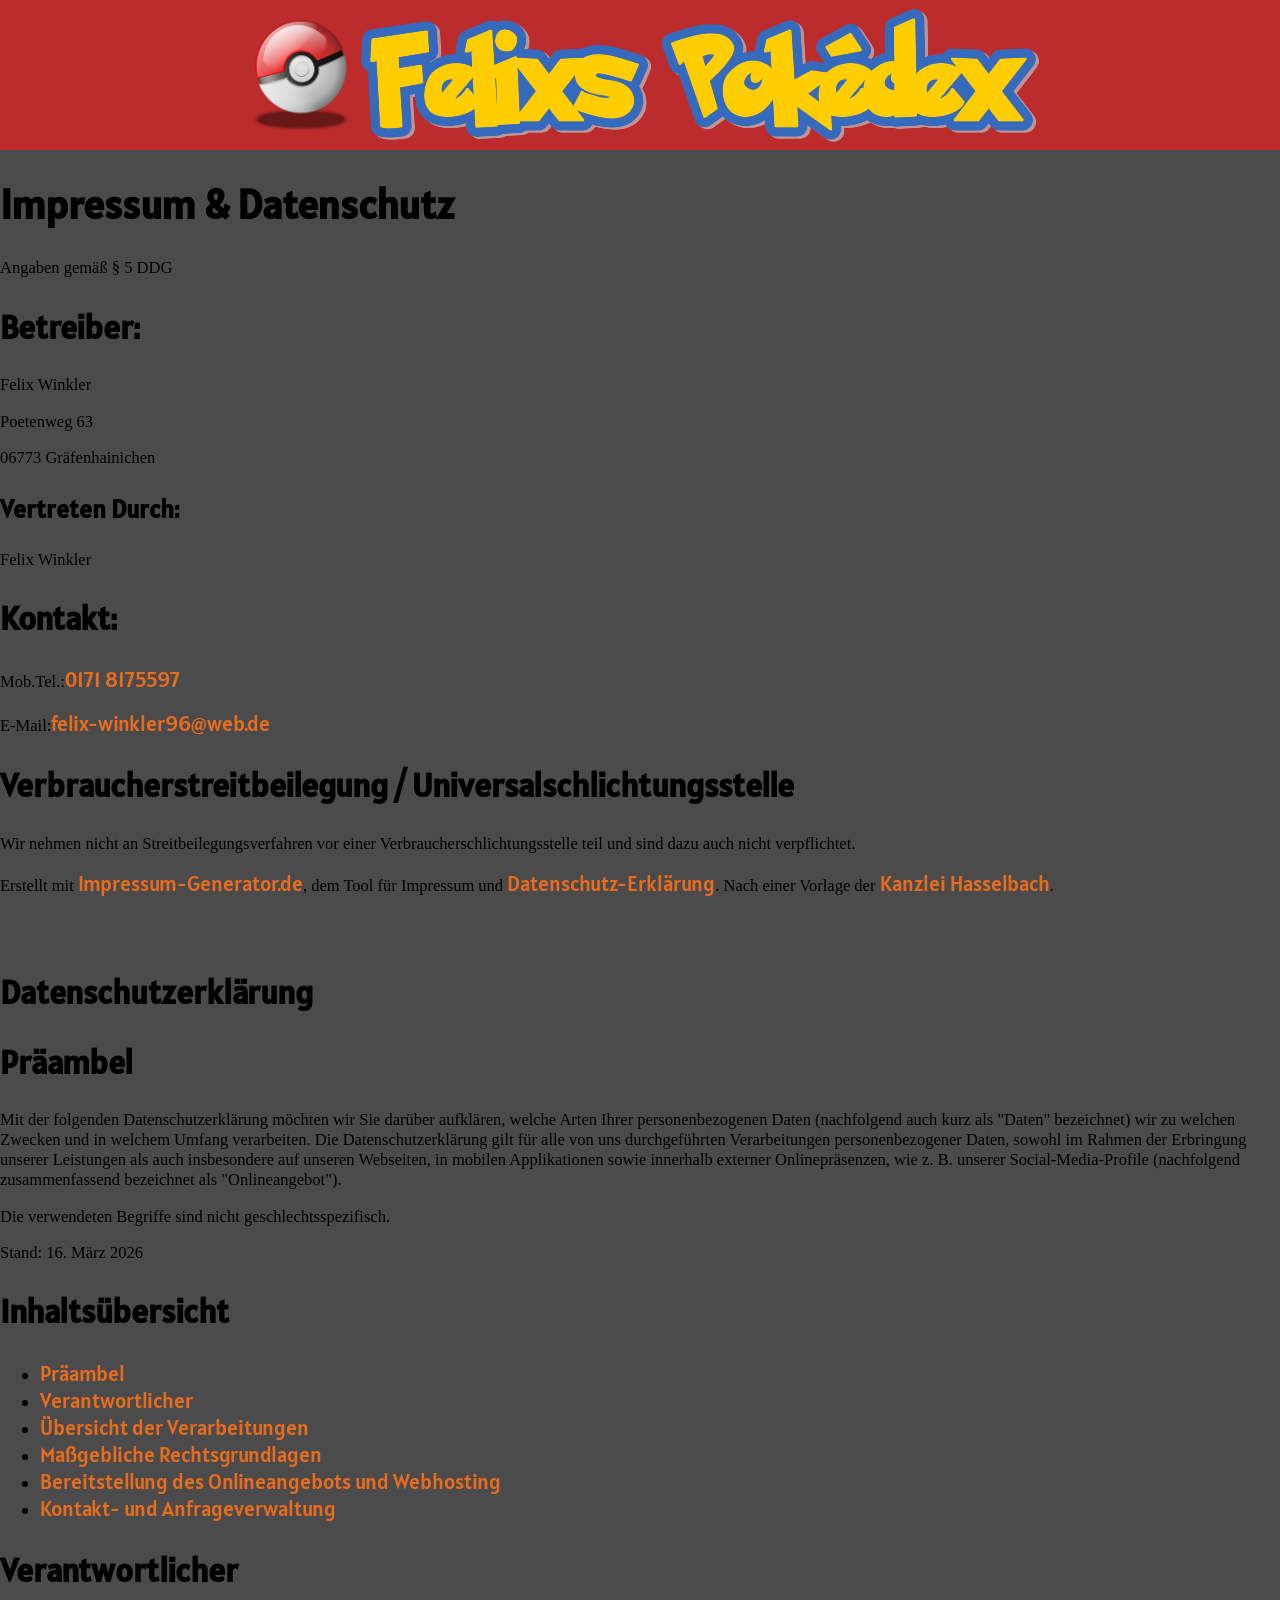
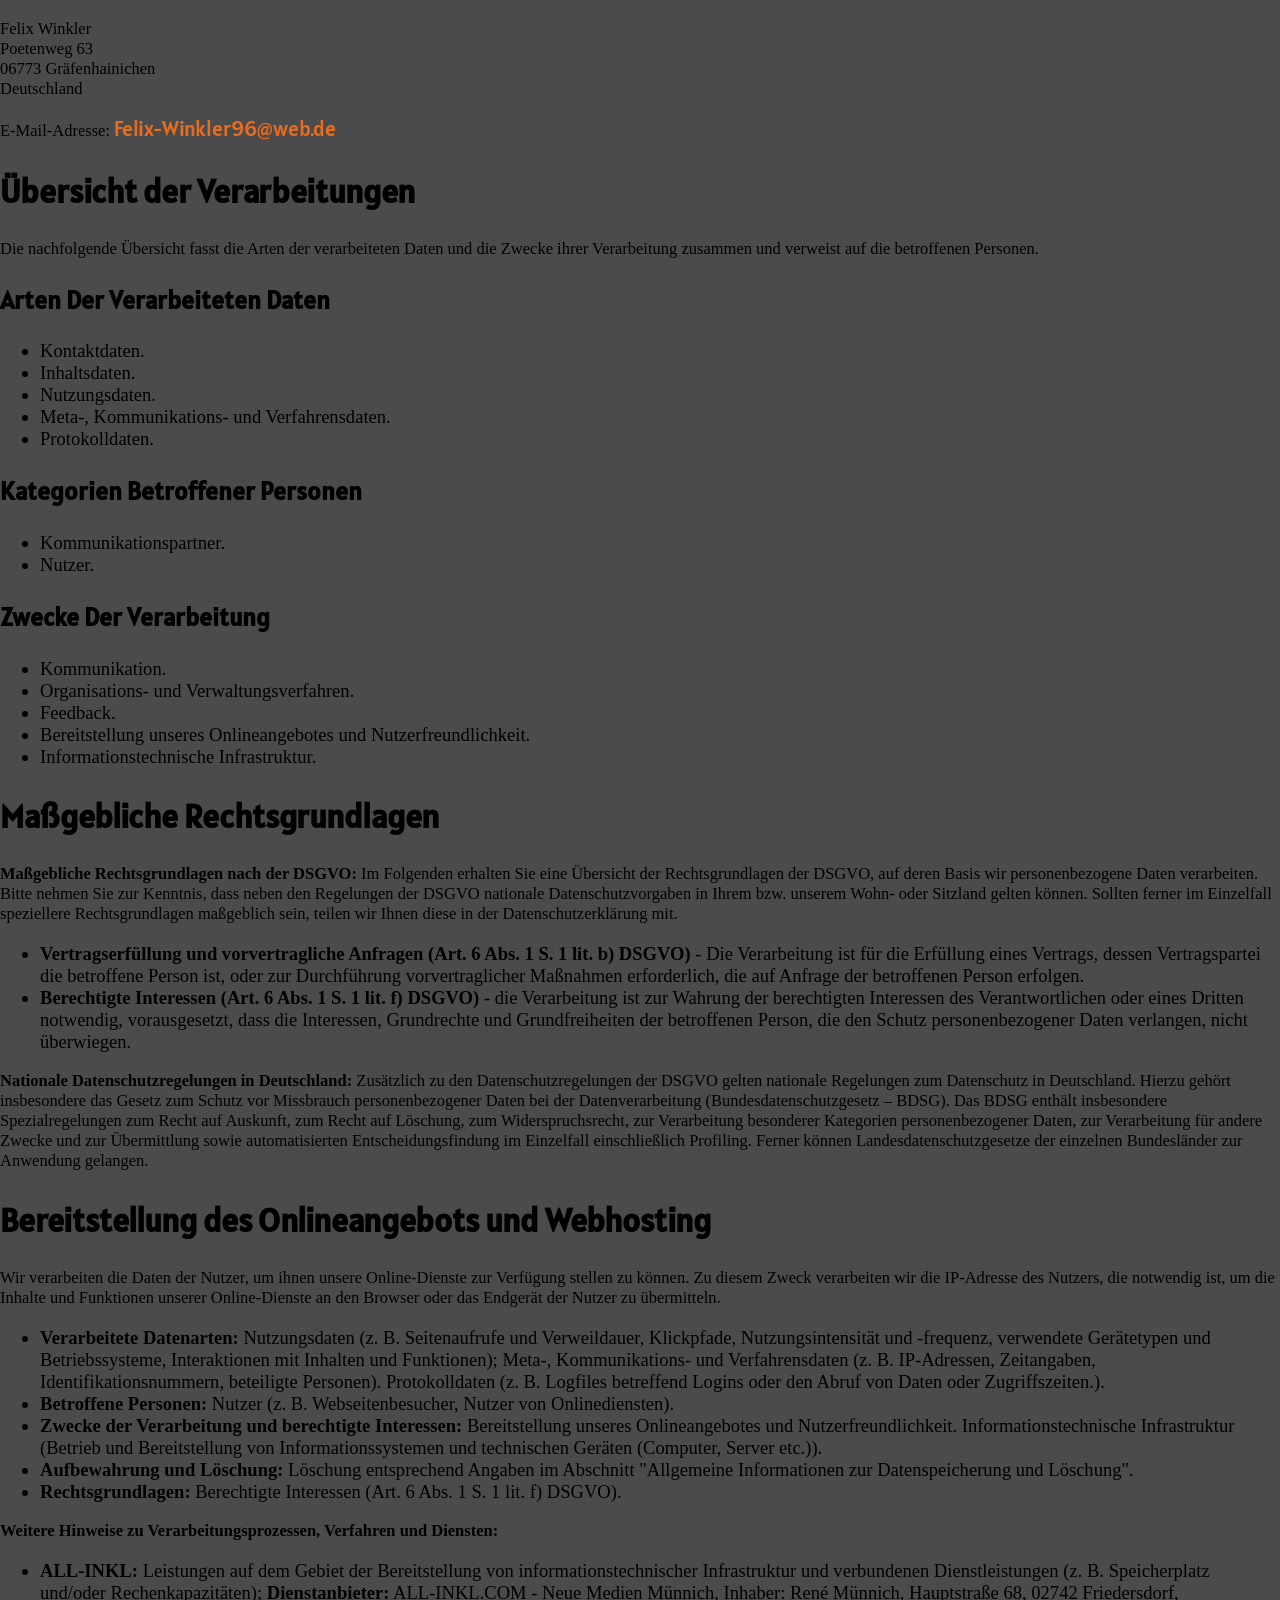
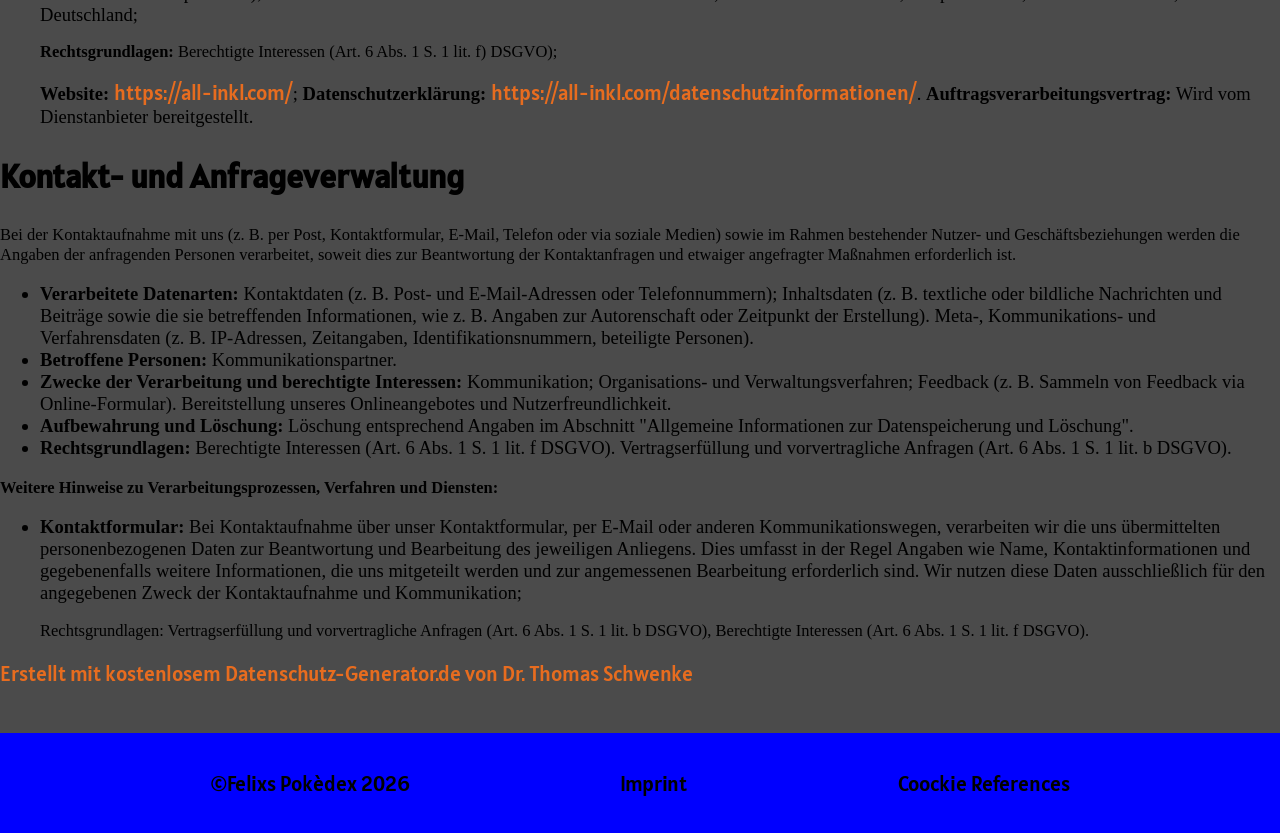
==== imprint.html @ dfed006f "added imprint and footer" ====
<!DOCTYPE html>
<html lang="de">
<head>
  <meta charset="UTF-8">
  <meta name="viewport" content="width=device-width, initial-scale=1.0">
  <title>Impressum</title>
  <link rel="shortcut icon" href="favicon.ico" type="image/x-icon">
  <link rel="stylesheet" href="./styles/imprint.css">
  <link rel="stylesheet" href="style.css">
  <link rel="stylesheet" href="./styles/global.css">
  <link rel="stylesheet" href="./styles/fonts.css">
  <link rel="stylesheet" href="./styles/assets.css">
</head>
<body>
  <header class="header-container" id="topbase">
    <div class="header-wrapper">
      <img class="pokeball" src="./assets/img/95c-pokeball-1594373_1280.png" alt="Pokéball">
      <img class="logo" src="./assets/img/Pekedex.png" alt="Logo">
    </div>
  </header>
  <main class="imprint-page">
    <h1>Impressum & Datenschutz</h1>
    <p>Angaben gemäß § 5 DDG</p>
    <section class="operator">
      <h2>Betreiber:</h2>
      <p>Felix Winkler</p>
      <p>Poetenweg 63</p>
      <p>06773 Gräfenhainichen</p>
    </section>
    <h3>Vertreten durch:</h3>
    <p>Felix Winkler</p>
    <section class="contact-data">
      <h2>Kontakt:</h2>
      <p>Mob.Tel.:<a href="tel:0171 8175597">0171 8175597</a></p>
      <p>
        E-Mail:<a href="mail_to" target="_blank">felix-winkler96@web.de</a>
      </p>
    </section>
    <section class="epilogue">
      <h2><span class="br-point">Verbraucherstreitbeilegung</span> <span class="br-point">/
          Universalschlichtungsstelle</span></h2>
      <p>
        Wir nehmen nicht an Streitbeilegungsverfahren vor einer
        Verbraucherschlichtungsstelle teil und sind dazu auch nicht
        verpflichtet.
      </p>
      <p>
        Erstellt mit
        <a href="https://impressum-generator.de" target="_blank" rel="dofollow">Impressum-Generator.de</a>, dem Tool
        für Impressum und
        <a href="https://impressum-generator.de/datenschutz-generator" target="_blank"
          rel="dofollow">Datenschutz-Erklärung</a>. Nach einer Vorlage der
        <a href="https://www.kanzlei-hasselbach.de/" target="_blank" rel="dofollow">Kanzlei Hasselbach</a>.
    </section>
    </p>
    <section class="privacy-policy-head">
      <h2>Datenschutzerklärung</h2>
    </section>
    <section class="proloque">
      <h2 id="m716">Präambel</h2>
      <p>Mit der folgenden Datenschutzerklärung möchten wir Sie darüber aufklären, welche Arten Ihrer
        personenbezogenen
        Daten (nachfolgend auch kurz als "Daten" bezeichnet) wir zu welchen Zwecken und in welchem Umfang verarbeiten.
        Die Datenschutzerklärung gilt für alle von uns durchgeführten Verarbeitungen personenbezogener Daten, sowohl
        im
        Rahmen der Erbringung unserer Leistungen als auch insbesondere auf unseren Webseiten, in mobilen Applikationen
        sowie innerhalb externer Onlinepräsenzen, wie z. B. unserer Social-Media-Profile (nachfolgend zusammenfassend
        bezeichnet als "Onlineangebot").</p>
      <p>Die verwendeten Begriffe sind nicht geschlechtsspezifisch.</p>
    </section>
    <p>Stand: 16. März 2026</p>
    <section>
      <h2>Inhaltsübersicht</h2>
      <ul class="index">
        <li><a class="index-link" href="#m716">Präambel</a></li>
        <li><a class="index-link" href="#m3">Verantwortlicher</a></li>
        <li><a class="index-link" href="#mOverview">Übersicht der Verarbeitungen</a></li>
        <li><a class="index-link" href="#m2427">Maßgebliche Rechtsgrundlagen</a></li>
        <li><a class="index-link" href="#m225">Bereitstellung des Onlineangebots und Webhosting</a></li>
        <li><a class="index-link" href="#m182">Kontakt- und Anfrageverwaltung</a></li>
      </ul>
    </section>
    <section>
      <h2 id="m3">Verantwortlicher</h2>
      <p>Felix Winkler<br>Poetenweg 63<br>06773 Gräfenhainichen <br>Deutschland</p>
      <p>E-Mail-Adresse: <a href="mailto:Felix-Winkler96@web.de">Felix-Winkler96@web.de</a></p>
    </section>
    <section>
      <h2 id="mOverview">Übersicht der Verarbeitungen</h2>
      <p>Die nachfolgende Übersicht fasst die Arten der verarbeiteten Daten und die Zwecke ihrer Verarbeitung zusammen
        und verweist auf die betroffenen Personen.</p>
    </section>
    <section>
      <h3>Arten der verarbeiteten Daten</h3>
      <ul>
        <li>Kontaktdaten.</li>
        <li>Inhaltsdaten.</li>
        <li>Nutzungsdaten.</li>
        <li>Meta-, Kommunikations- und Verfahrensdaten.</li>
        <li>Protokolldaten.</li>
      </ul>
    </section>
    <section>
      <h3>Kategorien betroffener Personen</h3>
      <ul>
        <li>Kommunikationspartner.</li>
        <li>Nutzer.</li>
      </ul>
    </section>
    <section>
      <h3>Zwecke der Verarbeitung</h3>
      <ul>
        <li>Kommunikation.</li>
        <li>Organisations- und Verwaltungsverfahren.</li>
        <li>Feedback.</li>
        <li>Bereitstellung unseres Onlineangebotes und Nutzerfreundlichkeit.</li>
        <li>Informationstechnische Infrastruktur.</li>
      </ul>
    </section>
    <section>
      <h2 id="m2427">Maßgebliche Rechtsgrundlagen</h2>
      <p><strong>Maßgebliche Rechtsgrundlagen nach der DSGVO: </strong>Im Folgenden erhalten Sie eine Übersicht der
        Rechtsgrundlagen der DSGVO, auf deren Basis wir personenbezogene Daten verarbeiten. Bitte nehmen Sie zur
        Kenntnis, dass neben den Regelungen der DSGVO nationale Datenschutzvorgaben in Ihrem bzw. unserem Wohn- oder
        Sitzland gelten können. Sollten ferner im Einzelfall speziellere Rechtsgrundlagen maßgeblich sein, teilen wir
        Ihnen diese in der Datenschutzerklärung mit.</p>
      <ul>
        <li><strong>Vertragserfüllung und vorvertragliche Anfragen (Art. 6 Abs. 1 S. 1 lit. b) DSGVO)</strong> - Die
          Verarbeitung ist für die Erfüllung eines Vertrags, dessen Vertragspartei die betroffene Person ist, oder zur
          Durchführung vorvertraglicher Maßnahmen erforderlich, die auf Anfrage der betroffenen Person erfolgen.</li>
        <li><strong>Berechtigte Interessen (Art. 6 Abs. 1 S. 1 lit. f) DSGVO)</strong> - die Verarbeitung ist zur
          Wahrung der berechtigten Interessen des Verantwortlichen oder eines Dritten notwendig, vorausgesetzt, dass
          die
          Interessen, Grundrechte und Grundfreiheiten der betroffenen Person, die den Schutz personenbezogener Daten
          verlangen, nicht überwiegen.</li>
      </ul>
      <p><strong>Nationale Datenschutzregelungen in Deutschland: </strong>Zusätzlich zu den Datenschutzregelungen der
        DSGVO gelten nationale Regelungen zum Datenschutz in Deutschland. Hierzu gehört insbesondere das Gesetz zum
        Schutz vor Missbrauch personenbezogener Daten bei der Datenverarbeitung (Bundesdatenschutzgesetz – BDSG). Das
        BDSG enthält insbesondere Spezialregelungen zum Recht auf Auskunft, zum Recht auf Löschung, zum
        Widerspruchsrecht, zur Verarbeitung besonderer Kategorien personenbezogener Daten, zur Verarbeitung für andere
        Zwecke und zur Übermittlung sowie automatisierten Entscheidungsfindung im Einzelfall einschließlich Profiling.
        Ferner können Landesdatenschutzgesetze der einzelnen Bundesländer zur Anwendung gelangen.</p>
    </section>
    <section>
      <h2 id="m225">Bereitstellung des Onlineangebots und Webhosting</h2>
      <p>Wir verarbeiten die Daten der Nutzer, um ihnen unsere Online-Dienste zur Verfügung stellen zu können. Zu
        diesem
        Zweck verarbeiten wir die IP-Adresse des Nutzers, die notwendig ist, um die Inhalte und Funktionen unserer
        Online-Dienste an den Browser oder das Endgerät der Nutzer zu übermitteln.</p>
      <ul class="m-elements">
        <li><strong>Verarbeitete Datenarten:</strong> Nutzungsdaten (z. B. Seitenaufrufe und Verweildauer, Klickpfade,
          Nutzungsintensität und -frequenz, verwendete Gerätetypen und Betriebssysteme, Interaktionen mit Inhalten und
          Funktionen); Meta-, Kommunikations- und Verfahrensdaten (z. B. IP-Adressen, Zeitangaben,
          Identifikationsnummern, beteiligte Personen). Protokolldaten (z. B. Logfiles betreffend Logins oder den
          Abruf
          von Daten oder Zugriffszeiten.).</li>
        <li><strong>Betroffene Personen:</strong> Nutzer (z. B. Webseitenbesucher, Nutzer von Onlinediensten).</li>
        <li><strong>Zwecke der Verarbeitung und berechtigte Interessen:</strong> Bereitstellung unseres
          Onlineangebotes
          und Nutzerfreundlichkeit. Informationstechnische Infrastruktur (Betrieb und Bereitstellung von
          Informationssystemen und technischen Geräten (Computer, Server etc.)).</li>
        <li><strong>Aufbewahrung und Löschung:</strong> Löschung entsprechend Angaben im Abschnitt "Allgemeine
          Informationen zur Datenspeicherung und Löschung".</li>
        <li><strong>Rechtsgrundlagen:</strong> Berechtigte Interessen (Art. 6 Abs. 1 S. 1 lit. f) DSGVO).
        </li>
      </ul>
      <p><strong>Weitere Hinweise zu Verarbeitungsprozessen, Verfahren und Diensten:</strong></p>
      <ul class="m-elements">
        <li><strong>ALL-INKL: </strong>Leistungen auf dem Gebiet der Bereitstellung von informationstechnischer
          Infrastruktur und verbundenen Dienstleistungen (z. B. Speicherplatz und/oder Rechenkapazitäten);
          <strong>Dienstanbieter:</strong> ALL-INKL.COM - Neue Medien Münnich, Inhaber: René Münnich, Hauptstraße 68,
          02742 Friedersdorf, Deutschland; <p><strong>Rechtsgrundlagen:</strong> Berechtigte Interessen
            (Art. 6 Abs. 1 S. 1 lit. f) DSGVO); </p><strong>Website:</strong> <a href="https://all-inkl.com/"
            target="_blank">https://all-inkl.com/</a>; <strong>Datenschutzerklärung:</strong> <a
            href="https://all-inkl.com/datenschutzinformationen/"
            target="_blank">https://all-inkl.com/datenschutzinformationen/</a>.
          <strong>Auftragsverarbeitungsvertrag:</strong> Wird vom Dienstanbieter bereitgestellt.
        </li>
      </ul>
    </section>
    <section>
      <h2 id="m182">Kontakt- und Anfrageverwaltung</h2>
      <p>Bei der Kontaktaufnahme mit uns (z. B. per Post, Kontaktformular, E-Mail, Telefon oder via soziale Medien)
        sowie im Rahmen bestehender Nutzer- und Geschäftsbeziehungen werden die Angaben der anfragenden Personen
        verarbeitet, soweit dies zur Beantwortung der Kontaktanfragen und etwaiger angefragter Maßnahmen erforderlich
        ist.</p>
      <ul class="m-elements">
        <li><strong>Verarbeitete Datenarten:</strong> Kontaktdaten (z. B. Post- und E-Mail-Adressen oder
          Telefonnummern); Inhaltsdaten (z. B. textliche oder bildliche Nachrichten und Beiträge sowie die sie
          betreffenden Informationen, wie z. B. Angaben zur Autorenschaft oder Zeitpunkt der Erstellung). Meta-,
          Kommunikations- und Verfahrensdaten (z. B. IP-Adressen, Zeitangaben, Identifikationsnummern, beteiligte
          Personen).</li>
        <li><strong>Betroffene Personen:</strong> Kommunikationspartner.</li>
        <li><strong>Zwecke der Verarbeitung und berechtigte Interessen:</strong> Kommunikation; Organisations- und
          Verwaltungsverfahren; Feedback (z. B. Sammeln von Feedback via Online-Formular). Bereitstellung unseres
          Onlineangebotes und Nutzerfreundlichkeit.</li>
        <li><strong>Aufbewahrung und Löschung:</strong> Löschung entsprechend Angaben im Abschnitt "Allgemeine
          Informationen zur Datenspeicherung und Löschung".</li>
        <li><strong>Rechtsgrundlagen:</strong> Berechtigte Interessen (Art. 6 Abs. 1 S. 1 lit. f DSGVO).
          Vertragserfüllung und vorvertragliche Anfragen (Art. 6 Abs. 1 S. 1 lit. b DSGVO).</li>
      </ul>
      <p><strong>Weitere Hinweise zu Verarbeitungsprozessen, Verfahren und Diensten:</strong></p>
      <ul class="m-elements">
        <li><strong>Kontaktformular: </strong>Bei Kontaktaufnahme über unser Kontaktformular, per E-Mail oder anderen
          Kommunikationswegen, verarbeiten wir die uns übermittelten personenbezogenen Daten zur Beantwortung und
          Bearbeitung des jeweiligen Anliegens. Dies umfasst in der Regel Angaben wie Name, Kontaktinformationen und
          gegebenenfalls weitere Informationen, die uns mitgeteilt werden und zur angemessenen Bearbeitung
          erforderlich
          sind. Wir nutzen diese Daten ausschließlich für den angegebenen Zweck der Kontaktaufnahme und Kommunikation;
          <p>Rechtsgrundlagen: Vertragserfüllung und vorvertragliche Anfragen (Art. 6 Abs.
            1 S. 1 lit. b DSGVO), Berechtigte Interessen (Art. 6 Abs. 1 S. 1 lit. f DSGVO).</p>
        </li>
      </ul>
    </section>
    <p class="seal"><a href="https://datenschutz-generator.de/"
        title="Rechtstext von Dr. Schwenke - für weitere Informationen bitte anklicken." target="_blank"
        rel="noopener noreferrer nofollow">Erstellt mit kostenlosem Datenschutz-Generator.de von Dr. Thomas
        Schwenke</a></p>
  </main>
  <footer>
    <a href="#topbase">©Felixs Pokèdex 2026</a>
    <a href="./imprint.html" target="_blank">Imprint</a>
    <a>Coockie References</a>
  </footer>
</body>
</html>
---- styles/imprint.css ----
.imprint-page {


  a {
    color: #E76C1F;
  }

  a:hover {
    text-decoration: underline;
  }

  ul,
  li {
    font-size: 1.8rem;
  }

  .operator {
    margin-top: 20px;
    margin-bottom: 20px;
  }

  .contact-data {
    margin-top: 20px;
    margin-bottom: 20px;
  }

  .container {
    padding-top: 50px;
  }

  .epilogue {
    padding-bottom: 30px;
  }

  .seal {
    padding-bottom: 30px;
  }
}

@media(max-width: 880px) {
  .br-point {
    overflow-wrap: break-word;
  }
}
---- style.css ----
.header-wrapper{
    display: flex;
    align-items: center;
    justify-content: center;
}

.header-container{
    width: 100%;
    background-color: #bc2c2c;
}

#search{
    display: flex;
    align-items: center;
    justify-content: center;
    margin-top: 50px;
    padding-bottom: 80px;
}

.header-btn{
    font-family: 'Alatsi-Regular';
    border-radius: 5px;
}

.frontcard{
    height: 260px;
    width: 200px;
    border: solid #111 1px; 
    border-radius: 12px;
    background-color: #777;
    margin: 20px;
    padding: 5px;
}

.headcard{
    display: flex;
    align-items: center;
    gap: 5px;
}

.pokemoncard{
    display: flex;
    justify-content: center;
    width: 100%;
}

#content{
    display: flex;
    flex-wrap: wrap;
}

.typecard{
    display: flex;
    justify-content: space-evenly;
}

.typecard-dialog{
    display: flex;
    align-items: center;
    justify-content: space-between;
}

.main-type,
.secondary-type{
    font-family: 'Orbitron-Medium';
    padding: 5px;
    width: 70px;
    text-align: center;
    border: #111 solid 1px;
    border-radius: 3px;
}

.loading-btn{
    font-family: 'Alatsi-Regular';
    border-radius: 5px;
    height: 50px;
    width: 160px;
}

.button-position{
    display: flex;
    justify-content: center;
    margin-top: 20px;
}

.dialogcard{
    height: 700px;
    width: 800px;
    background-color: #777;
}

.dialogcard::backdrop{
    opacity: 0.3;
}

.dialogcard.opened{
    opacity: 037 #333333bb ease-in;
}

.cry-section{
    display: flex;
    justify-content: space-between;
    padding-top: 20px;
    padding-left: 20px;
    padding-right: 20px;
}

.cry{
    height: 35px;
    width: 35px;
}

.speaker{
    height: 20px;
    width: 20px;
}

.flex{
    display: flex;
    gap: 10px;
}

.d-none{
    display: none;
}

.loading-screen {
    position: fixed;
    top: 0;
    left: 0;
    width: 100%;
    height: 100%;
    background-color: rgba(0, 0, 0, 0.7);
    z-index: 9999;
    display: flex;
    flex-direction: column;
    justify-content: center;
    align-items: center;
}

.loading-spinner{
    width: 100px;
    height: 100px;
    animation: spin 1s linear infinite; 
}

.spinner {
    color: #fff;
    font-family: 'Alatsi-Regular';
}

@keyframes spin {
    from {
        transform: rotate(0deg);
            }

    to {
        transform: rotate(360deg);
            }
}

.dialog-img{
    background-image: url(assets/icons/ginlimone-monster-ball-8084507_640.png);
    background-repeat: no-repeat;
    background-position: cover;
    background-size: 280px;
    height: 280px;
    width: 280px;
}

.flex-head{
    display: flex;
    align-items: center;
    justify-content: center;
    gap: 10px;
}

#general-info{
    background-color: lightgray;
    padding: 20px;
}

.firstLetterUppercase{
    text-transform: capitalize;
}
---- styles/global.css ----
body,
html{
    margin: 0;
    scroll-behavior: smooth;
    background-color: #4b4b4b;
	font-size: 64.5%;
}

button{
	border-width: 0;
	cursor: pointer;
	font-family: 'Orbitron-Regular';
	font-size: 1.6rem;
}

h1{
	font-family: 'Alatsi-Regular';
	font-size: 4.0rem;
}

h2{
	font-family: 'Alatsi-Regular';
	font-size: 3.2rem;
}

h3{
	font-family: 'Alatsi-Regular';
	font-size: 2.4rem;
	text-transform: capitalize;
}

p{
	font-size: 1.6rem;
}

a{
	text-decoration: none;
	cursor: pointer;
	font-size: 2.0rem;
	font-family: 'Alatsi-Regular';
	color: black;
}

a:hover{
	text-decoration: underline;
}

footer{
	height: 100px;
	background-color: blue;
	display: flex;
	justify-content: space-evenly;
	align-items: center;
}
---- styles/fonts.css ----
@font-face {
    font-family: 'Orbitron-Medium';
    src: url(../assets/fonts/Orbitron-Medium.ttf);
}

@font-face {
    font-family: 'Orbitron-SemiBold';
    src: url(../assets/fonts/Orbitron-SemiBold.ttf);
}

@font-face {
    font-family: 'Alatsi-Regular';
    src: url(../assets/fonts/Alatsi-Regular.ttf);
}
---- styles/assets.css ----
.pokeball{
    height: 150px;
    width: 120px;
}
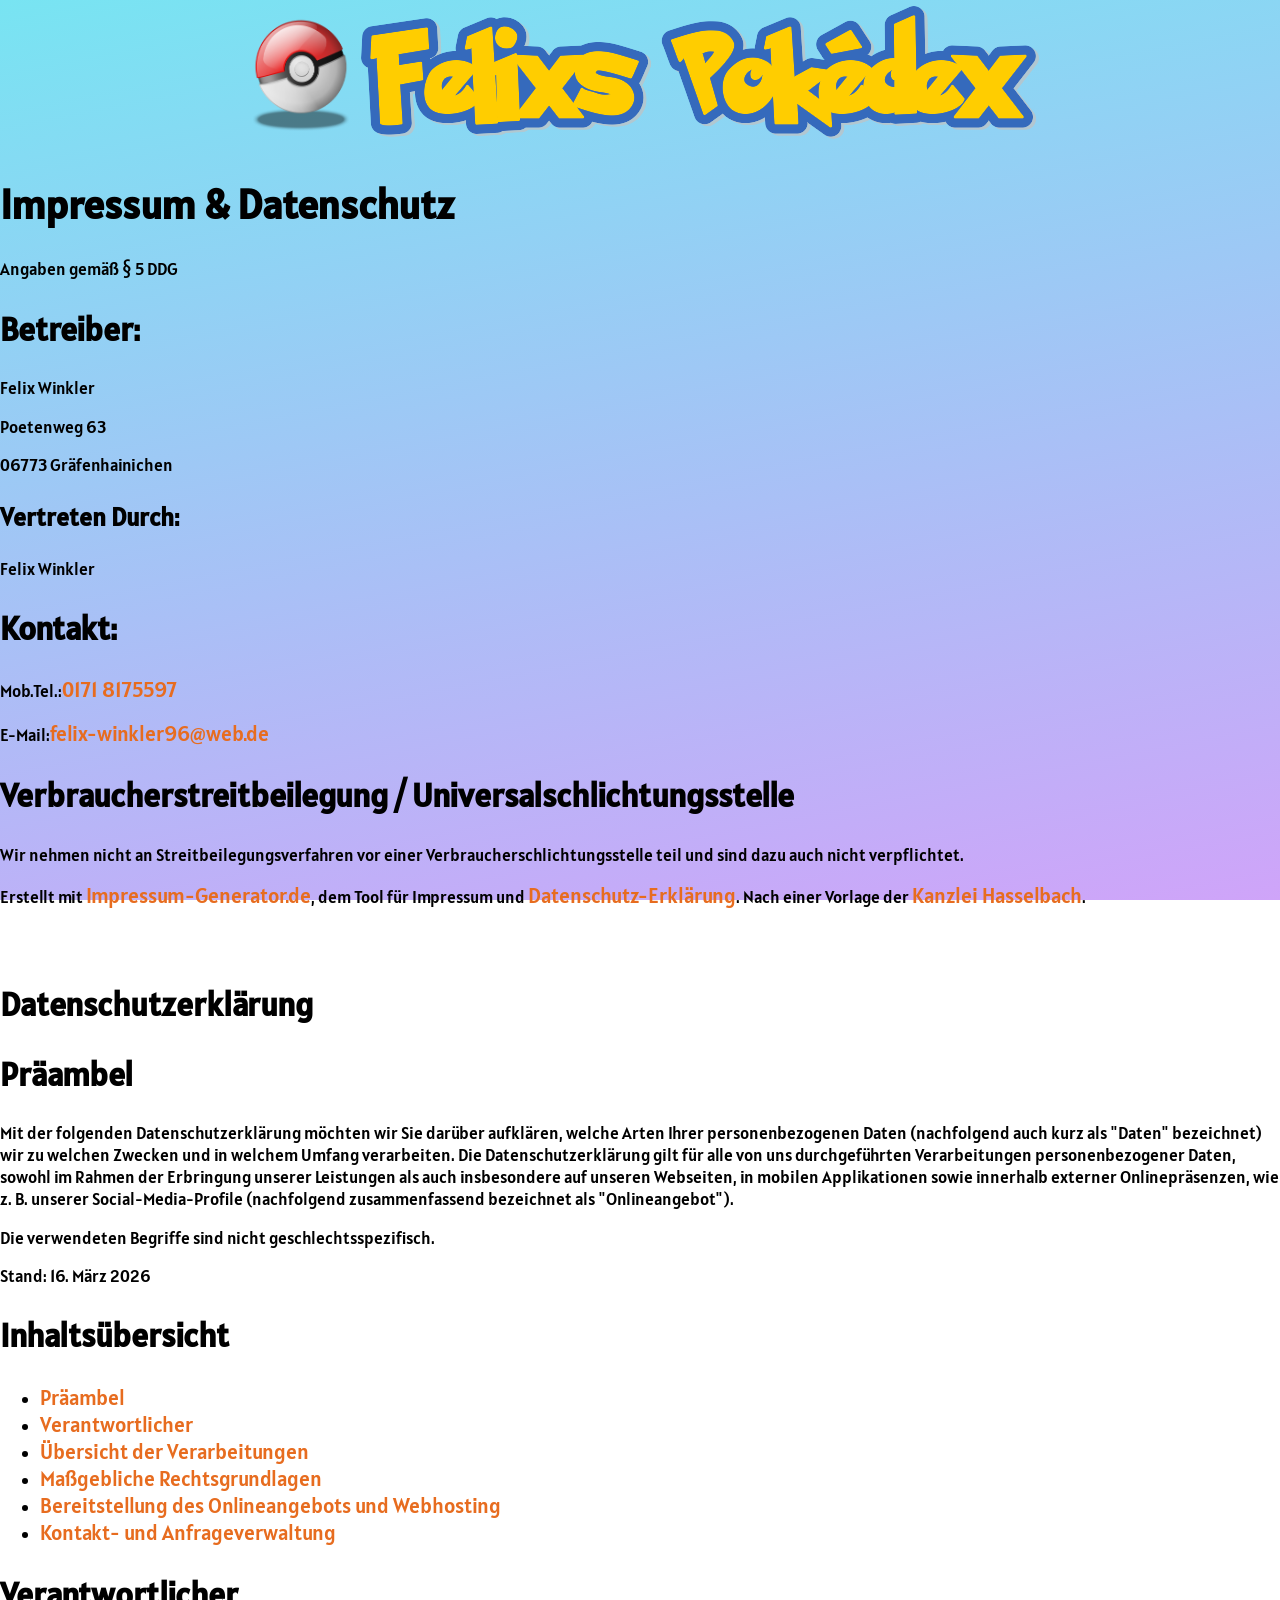
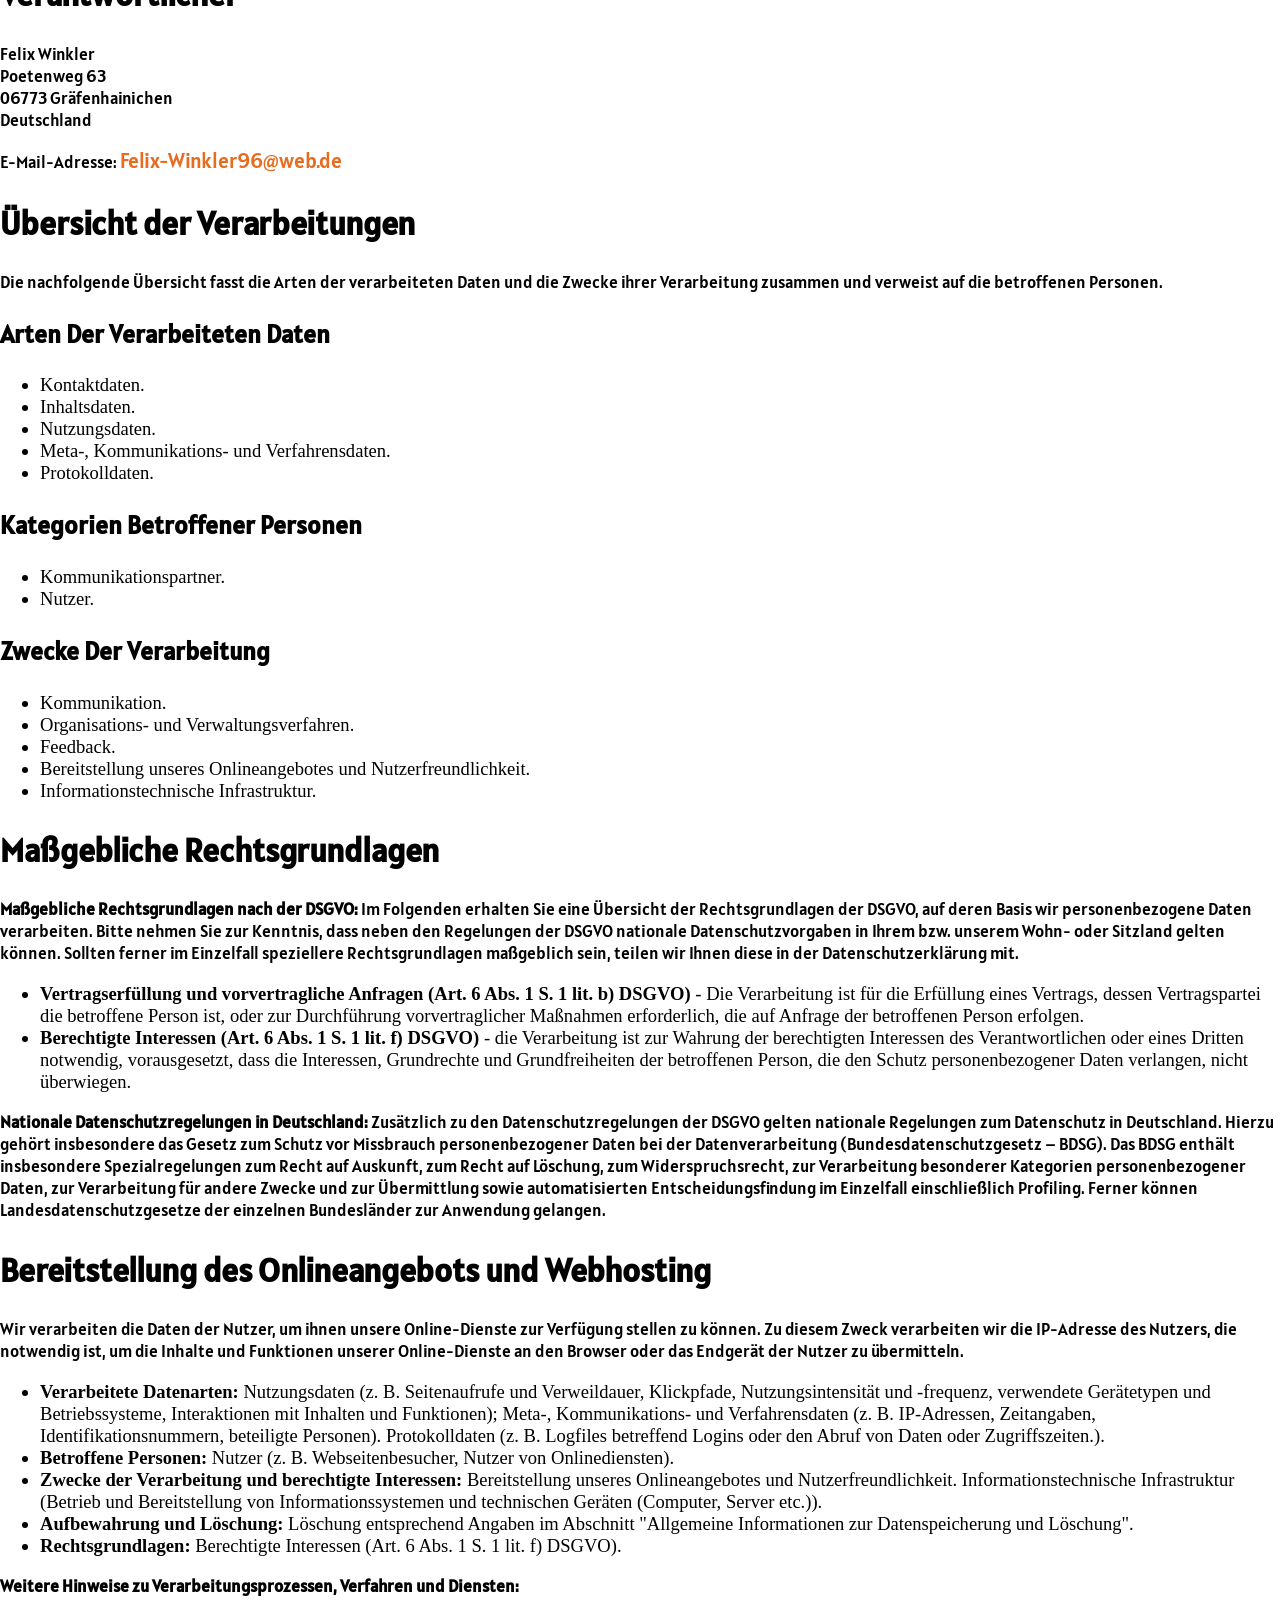
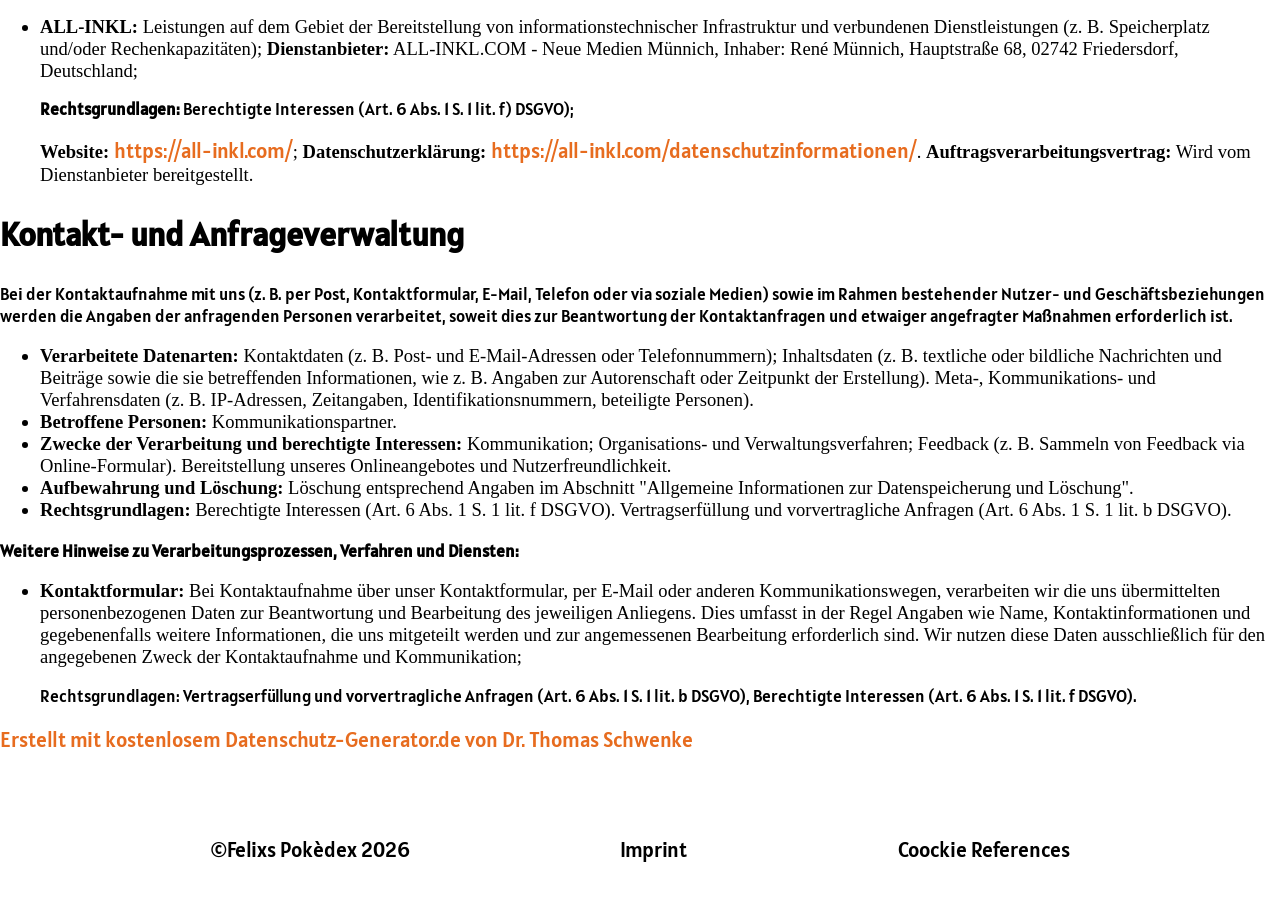
==== commit 679a8970: "fixed an issue on description + refactoring" ====
--- a/imprint.html
+++ b/imprint.html
@@ -4,7 +4,7 @@
   <meta charset="UTF-8">
   <meta name="viewport" content="width=device-width, initial-scale=1.0">
   <title>Impressum</title>
-  <link rel="shortcut icon" href="favicon.ico" type="image/x-icon">
+  <link rel="shortcut icon" href="/assets/img/fav.png" type="image/x-icon">
   <link rel="stylesheet" href="./styles/imprint.css">
   <link rel="stylesheet" href="style.css">
   <link rel="stylesheet" href="./styles/global.css">
@@ -15,7 +15,7 @@
   <header class="header-container" id="topbase">
     <div class="header-wrapper">
       <img class="pokeball" src="./assets/img/95c-pokeball-1594373_1280.png" alt="Pokéball">
-      <img class="logo" src="./assets/img/Pekedex.png" alt="Logo">
+      <a href=""><img class="logo" src="./assets/img/Pekedex.png" alt="Logo"></a>
     </div>
   </header>
   <main class="imprint-page">
--- a/styles/imprint.css
+++ b/styles/imprint.css
@@ -1,6 +1,4 @@
 .imprint-page {
-
-
   a {
     color: #E76C1F;
   }
--- a/style.css
+++ b/style.css
@@ -6,7 +6,7 @@
 
 .header-container{
     width: 100%;
-    background-color: #bc2c2c;
+    background-color: rgba(0, 0, 0, 0);
 }
 
 #search{
@@ -14,11 +14,10 @@
     align-items: center;
     justify-content: center;
     margin-top: 50px;
-    padding-bottom: 80px;
+    padding-bottom: 10px;
 }
 
 .header-btn{
-    font-family: 'Alatsi-Regular';
     border-radius: 5px;
 }
 
@@ -27,11 +26,18 @@
     width: 200px;
     border: solid #111 1px; 
     border-radius: 12px;
-    background-color: #777;
+    background-color: rgba(0, 0, 0, 0.2);
     margin: 20px;
     padding: 5px;
 }
 
+.frontcard:hover{
+    transform: scale(1.1);
+    cursor: pointer;
+    -webkit-box-shadow: 0px 0px 11px 7px #daa520; 
+    box-shadow: 0px 0px 11px 7px #daa520;
+}
+
 .headcard{
     display: flex;
     align-items: center;
@@ -42,11 +48,25 @@
     display: flex;
     justify-content: center;
     width: 100%;
+    box-shadow: inset 0px 0px 35px 10px rgba(0, 0, 0, 0.25);
+    border-radius: 15px;
+}
+
+.pokemoncard-dialog{
+    display: flex;
+    justify-content: space-between;
+    align-items: center;
+    padding-left: 10px;
+    padding-right: 10px;
+    padding-bottom: 20px;
 }
 
 #content{
     display: flex;
+    flex: 1;
     flex-wrap: wrap;
+    align-items: center;
+    justify-content: center;
 }
 
 .typecard{
@@ -71,7 +91,6 @@
 }
 
 .loading-btn{
-    font-family: 'Alatsi-Regular';
     border-radius: 5px;
     height: 50px;
     width: 160px;
@@ -81,20 +100,25 @@
     display: flex;
     justify-content: center;
     margin-top: 20px;
-}
-
-.dialogcard{
+    margin-bottom: 40px;
+}
+
+#dialogcard{
     height: 700px;
     width: 800px;
     background-color: #777;
 }
 
-.dialogcard::backdrop{
-    opacity: 0.3;
-}
-
-.dialogcard.opened{
-    opacity: 037 #333333bb ease-in;
+#dialog-container{
+    scrollbar-width: thin;
+    padding: 0;
+}
+
+#dialog-container[open]::backdrop {
+    opacity: 0.85;
+    background-color: #c1c1c1c1;
+    transition: all 0.5s ease-in-out;
+    overflow: hidden;
 }
 
 .cry-section{
@@ -106,13 +130,8 @@
 }
 
 .cry{
-    height: 35px;
-    width: 35px;
-}
-
-.speaker{
-    height: 20px;
-    width: 20px;
+    width: 32px;
+    border-radius: 16px;
 }
 
 .flex{
@@ -138,12 +157,6 @@
     align-items: center;
 }
 
-.loading-spinner{
-    width: 100px;
-    height: 100px;
-    animation: spin 1s linear infinite; 
-}
-
 .spinner {
     color: #fff;
     font-family: 'Alatsi-Regular';
@@ -159,15 +172,6 @@
             }
 }
 
-.dialog-img{
-    background-image: url(assets/icons/ginlimone-monster-ball-8084507_640.png);
-    background-repeat: no-repeat;
-    background-position: cover;
-    background-size: 280px;
-    height: 280px;
-    width: 280px;
-}
-
 .flex-head{
     display: flex;
     align-items: center;
@@ -175,11 +179,120 @@
     gap: 10px;
 }
 
-#general-info{
+#general-info,
+#stats-wrapper{
     background-color: lightgray;
     padding: 20px;
 }
 
 .firstLetterUppercase{
     text-transform: capitalize;
+    margin-bottom: 10px;
+}
+
+.suggestion-item{
+    background-color: rgb(120, 228, 242);
+    color: #333;
+    cursor: pointer;
+}
+
+.suggestion-txt{
+    margin: 0;
+    text-transform: capitalize;
+    text-align: center;
+}
+
+.error-message{
+    height: 20px;
+    background-color: #777;
+    color: #bc2c2c;
+}
+
+.shiny{
+    background: #333;
+    color: #fff;
+    border-radius: 20px;
+}
+
+.type-section{
+    display: flex;
+    justify-content: center;
+    gap: 80px;
+    padding-bottom: 10px;
+}
+
+.type-icon{
+    height: 30px;
+    width: 30px;
+    border: #111 solid 1px;
+    border-radius: 15px;
+}
+
+.switch-btn{
+    height: 30px;
+    width: 30px;
+    border-radius: 15px;
+    font-weight: 700;
+    font-size: 2rem;
+    background-color: #77777730;
+}
+
+#infocard{
+    background-color: lightgray;
+}
+
+.nav-wrapper{
+    width: 100%;
+    display: flex;
+    justify-content: center;
+    align-items: center;
+    background-color: rgb(226, 226, 226);
+    padding-top: 10px;
+    padding-bottom: 10px;
+}
+
+.nav-btn{
+    background-color: rgba(110, 190, 255, 0.5);
+    color: blue;
+    border-radius: 10px;
+}
+
+.stat-row {
+    display: flex;
+    align-items: center;
+    margin-bottom: 8px;
+}
+
+.stat-label {
+    width: 80px;
+    font-size: 1.2rem;
+    font-weight: bold;
+    color: #666;
+}
+
+.stat-value {
+    width: 35px;
+    font-weight: bold;
+    text-align: right;
+    margin-right: 10px;
+}
+
+.maxProgressbar {
+    flex: 1;
+    background: #eeeeee;
+    height: 12px;
+    border-radius: 6px;
+    overflow: hidden;
+}
+
+.partlyProgressbar {
+    height: 100%;
+    background: #47d44c;
+    border-radius: 6px;
+}
+
+.nav-position{
+    display: flex;
+    justify-content: space-evenly;
+    width: 100%;
 }
--- a/styles/global.css
+++ b/styles/global.css
@@ -2,8 +2,23 @@
 html{
     margin: 0;
     scroll-behavior: smooth;
-    background-color: #4b4b4b;
+    background: linear-gradient(169deg, #78e4f2 0%, #cfa4f9 100%);
+	background-repeat: no-repeat;
+	background-size: cover;
+	background-attachment: fixed;
 	font-size: 64.5%;
+	width: 100%;
+	height: 100%;
+}
+
+body {
+    display: flex;
+    flex-direction: column;
+	min-height: 100vh;
+}
+
+body:has(dialog[open]) {
+    overflow: hidden;
 }
 
 button{
@@ -30,6 +45,7 @@
 }
 
 p{
+	font-family: 'Alatsi-Regular';
 	font-size: 1.6rem;
 }
 
@@ -45,10 +61,21 @@
 	text-decoration: underline;
 }
 
+button{
+	font-family: 'Alatsi-Regular';
+	font-size: 1.6rem;
+	cursor: pointer;
+}
+
+button:hover{
+	transform: scale(1.05);
+}
+
 footer{
 	height: 100px;
-	background-color: blue;
+	background-color: rgba(0, 0, 0, 0);
 	display: flex;
 	justify-content: space-evenly;
 	align-items: center;
+	flex-shrink: 0;
 }
--- a/styles/assets.css
+++ b/styles/assets.css
@@ -1,4 +1,29 @@
 .pokeball{
     height: 150px;
     width: 120px;
+}
+
+.speaker{
+    height: 20px;
+    width: 20px;
+}
+
+.loading-spinner{
+    width: 100px;
+    height: 100px;
+    animation: spin 1s linear infinite; 
+}
+
+#dialog-img{
+    background-image: url(../assets/icons/ginlimone-monster-ball-8084507_640.png);
+    background-repeat: no-repeat;
+    background-position: cover;
+    background-size: 280px;
+    height: 280px;
+    width: 280px;
+}
+
+#shiny-icon{
+    height: 30px;
+    width: 30px;
 }
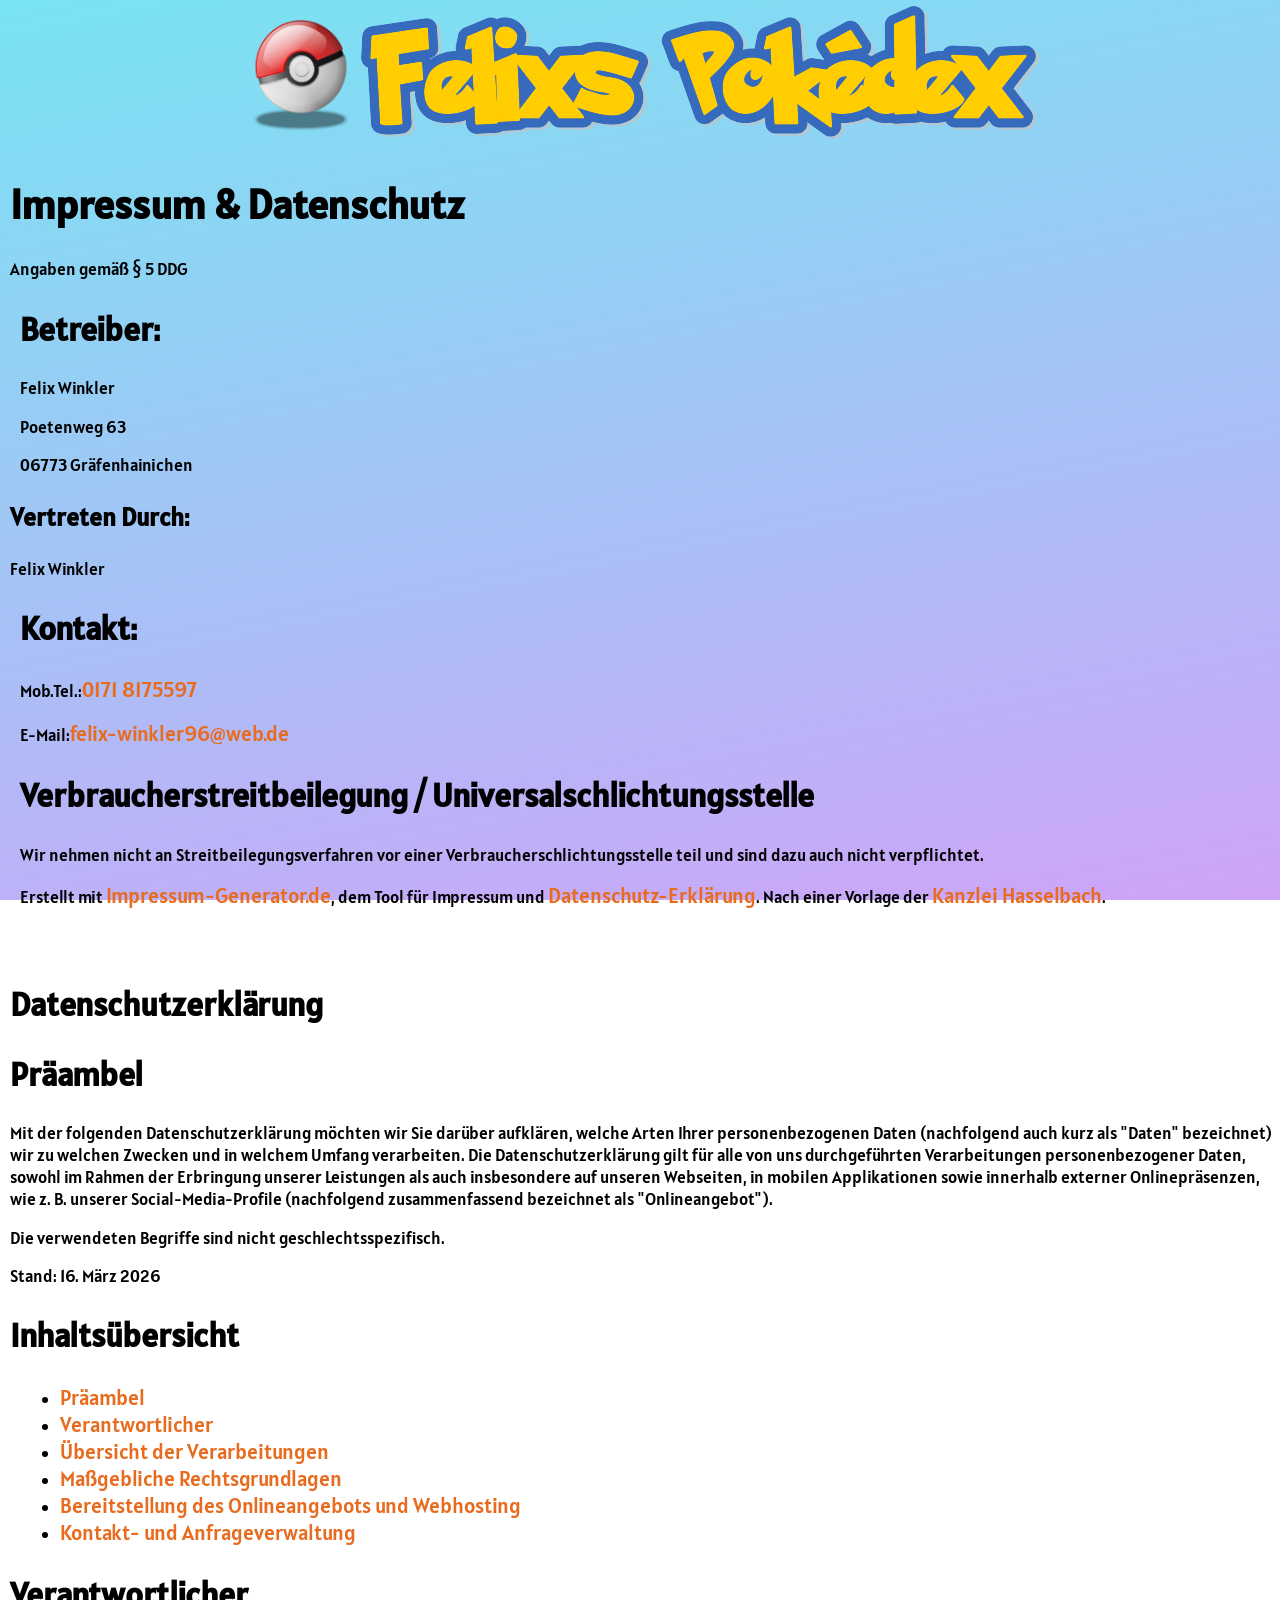
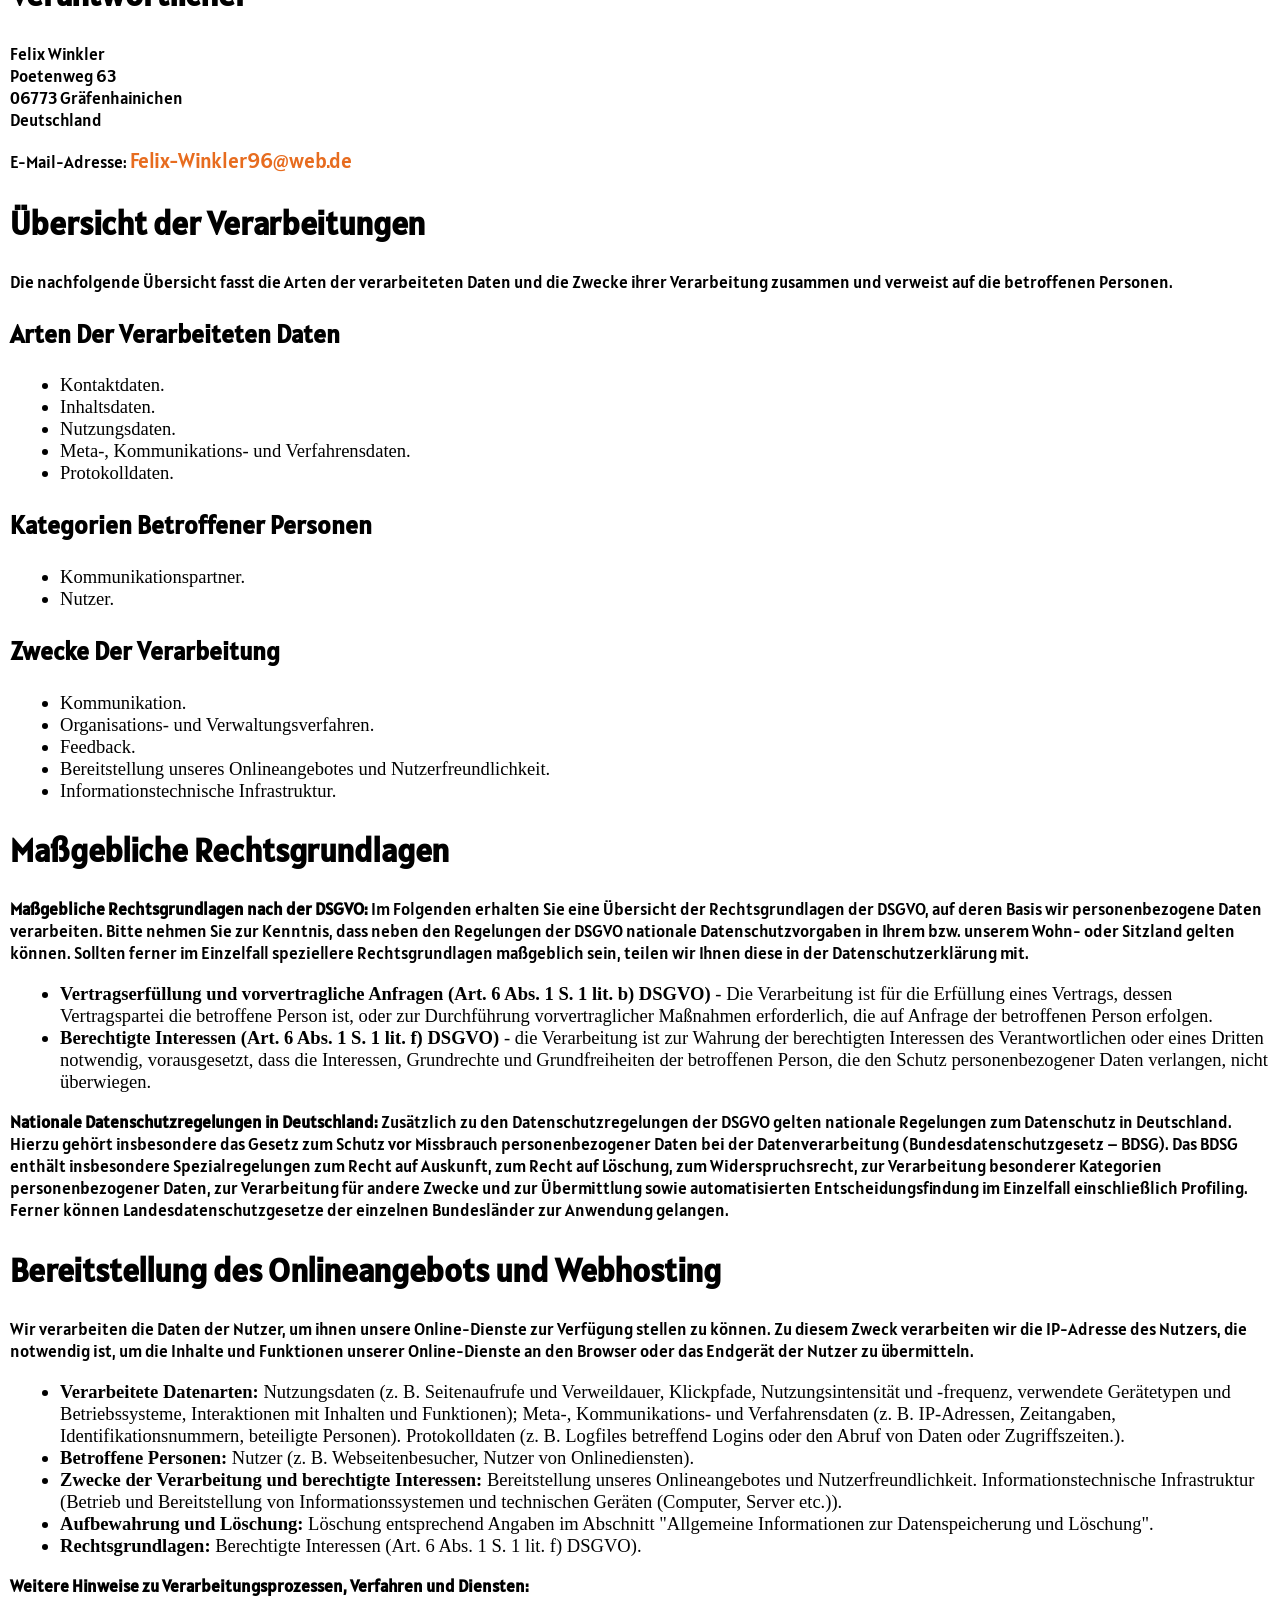
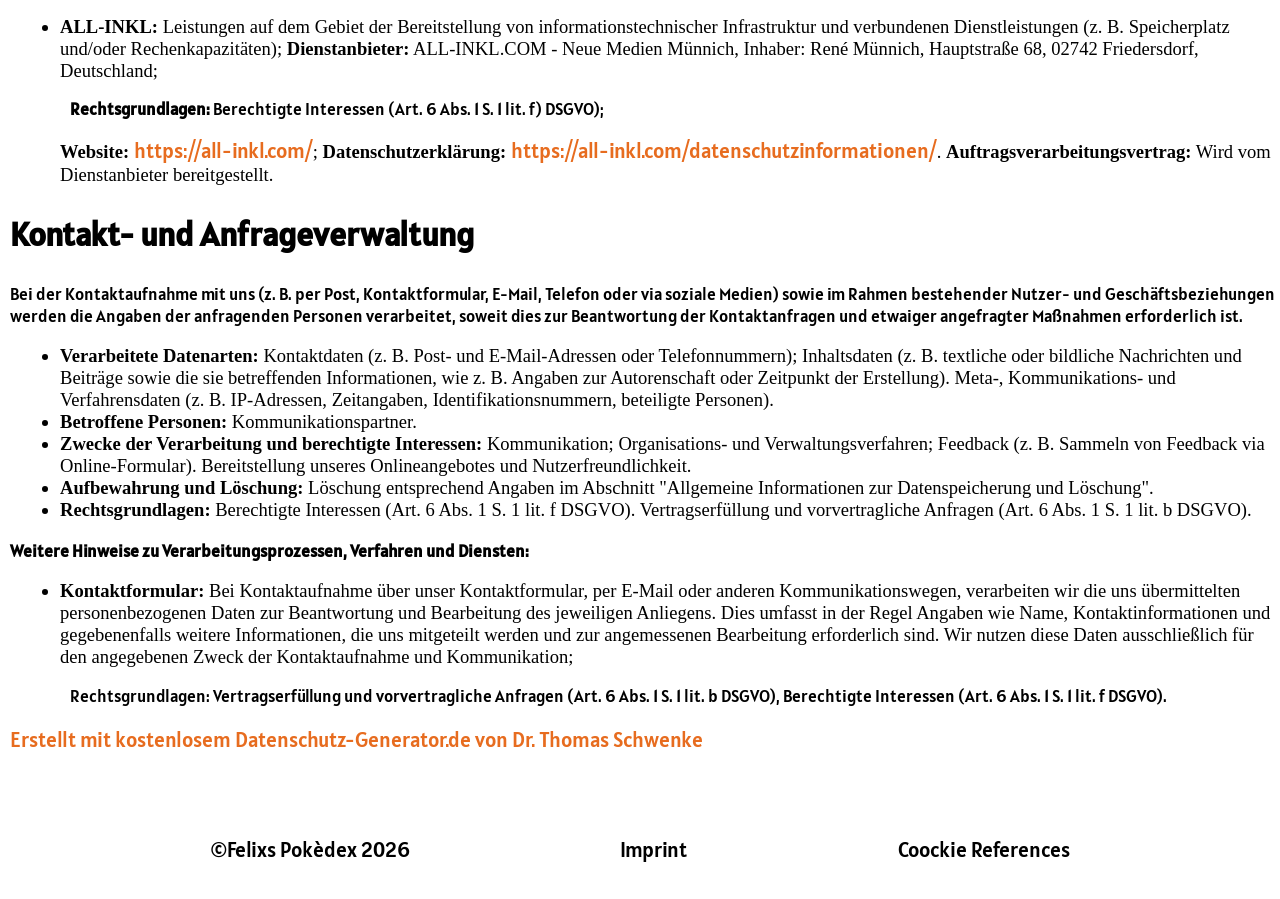
==== commit 25d6093d: "refactoring done + last submission" ====
--- a/imprint.html
+++ b/imprint.html
@@ -3,8 +3,8 @@
 <head>
   <meta charset="UTF-8">
   <meta name="viewport" content="width=device-width, initial-scale=1.0">
-  <title>Impressum</title>
-  <link rel="shortcut icon" href="/assets/img/fav.png" type="image/x-icon">
+  <title>Imprint</title>
+  <link rel="shortcut icon" href="./assets/img/fav.png" type="image/x-icon">
   <link rel="stylesheet" href="./styles/imprint.css">
   <link rel="stylesheet" href="style.css">
   <link rel="stylesheet" href="./styles/global.css">
@@ -15,7 +15,7 @@
   <header class="header-container" id="topbase">
     <div class="header-wrapper">
       <img class="pokeball" src="./assets/img/95c-pokeball-1594373_1280.png" alt="Pokéball">
-      <a href=""><img class="logo" src="./assets/img/Pekedex.png" alt="Logo"></a>
+      <a href="index.html"><img class="logo" src="./assets/img/Pekedex.png" alt="Logo"></a>
     </div>
   </header>
   <main class="imprint-page">
--- a/styles/imprint.css
+++ b/styles/imprint.css
@@ -1,4 +1,20 @@
 .imprint-page {
+  h1{
+    margin-left: 10px;
+  }
+
+  h2{
+    margin-left: 10px;
+  }
+
+  h3{
+    margin-left: 10px;
+  }
+
+  p{
+    margin-left: 10px;
+  }
+
   a {
     color: #E76C1F;
   }
@@ -10,28 +26,34 @@
   ul,
   li {
     font-size: 1.8rem;
+    margin-left: 10px;
   }
 
   .operator {
     margin-top: 20px;
     margin-bottom: 20px;
+    margin-left: 10px;
   }
 
   .contact-data {
     margin-top: 20px;
     margin-bottom: 20px;
+    margin-left: 10px;
   }
 
   .container {
     padding-top: 50px;
+    margin-left: 10px;
   }
 
   .epilogue {
     padding-bottom: 30px;
+    margin-left: 10px;
   }
 
   .seal {
     padding-bottom: 30px;
+    margin-left: 10px;
   }
 }
 
--- a/style.css
+++ b/style.css
@@ -15,6 +15,15 @@
     justify-content: center;
     margin-top: 50px;
     padding-bottom: 10px;
+}
+
+#error-message{
+    color: #bc2c2c;
+}
+
+.error-container{
+    display: flex;
+    justify-content: center;
 }
 
 .header-btn{
@@ -106,12 +115,13 @@
 #dialogcard{
     height: 700px;
     width: 800px;
-    background-color: #777;
+    background-color: lightgrey;
 }
 
 #dialog-container{
     scrollbar-width: thin;
-    padding: 0;
+    padding: 0px;
+    border-radius: 15px;
 }
 
 #dialog-container[open]::backdrop {
@@ -121,7 +131,7 @@
     overflow: hidden;
 }
 
-.cry-section{
+.top-section{
     display: flex;
     justify-content: space-between;
     padding-top: 20px;
@@ -136,7 +146,13 @@
 
 .flex{
     display: flex;
-    gap: 10px;
+    gap: 20px;
+    align-items: center;
+}
+
+.description-section{
+    display: flex;
+    flex-direction: column;
 }
 
 .d-none{
@@ -183,6 +199,8 @@
 #stats-wrapper{
     background-color: lightgray;
     padding: 20px;
+    height: 100%;
+    width: 80%;
 }
 
 .firstLetterUppercase{
@@ -295,4 +313,44 @@
     display: flex;
     justify-content: space-evenly;
     width: 100%;
+}
+
+@media(max-width:1920px) {
+    #dialogcard{
+        height: 1500px;
+        width: 1000px;
+    }
+}
+
+@media(max-width:1440px) {
+    #dialogcard{
+        height: 1000px;
+        width: 800px;
+    }
+}
+
+@media(max-width:850px) {
+    #dialogcard-container{
+        height: 100vh;
+        width: 100vw;
+    }
+
+    #dialogcard{
+        height: 100vh;
+        width: 600px;
+    }
+}
+
+@media(max-width:640px) {
+    #dialogcard{
+        height: 100vh;
+        width: 350px;
+    }
+}
+
+@media(max-width:400px) {
+    #dialogcard{
+        height: 100vh;
+        width: 280px;
+    }
 }
--- a/styles/global.css
+++ b/styles/global.css
@@ -78,4 +78,12 @@
 	justify-content: space-evenly;
 	align-items: center;
 	flex-shrink: 0;
+}
+
+@media(max-width:600px) {
+    footer{
+		height: 200px;
+		flex-direction: column;
+		gap: 20px;
+	}
 }
--- a/styles/assets.css
+++ b/styles/assets.css
@@ -26,4 +26,40 @@
 #shiny-icon{
     height: 30px;
     width: 30px;
+}
+
+@media(max-width:850px) {
+    .logo{
+        width: 480px;
+    }
+
+    .pokeball{
+        height: 100px;
+        width: 80px;
+    }
+}
+
+@media(max-width:600px) {
+    .logo{
+        width: 300px;
+        margin-top: 10px;
+    }
+
+    .pokeball{
+        height: 70px;
+        width: 60px;
+        margin-top: 10px;
+    }
+}
+
+@media(max-width:420px) {
+    .pokeball{
+        display: none;
+    }
+
+    #dialog-img{
+    background-size: 140px;
+    height: 140px;
+    width: 140px;
+    }
 }
